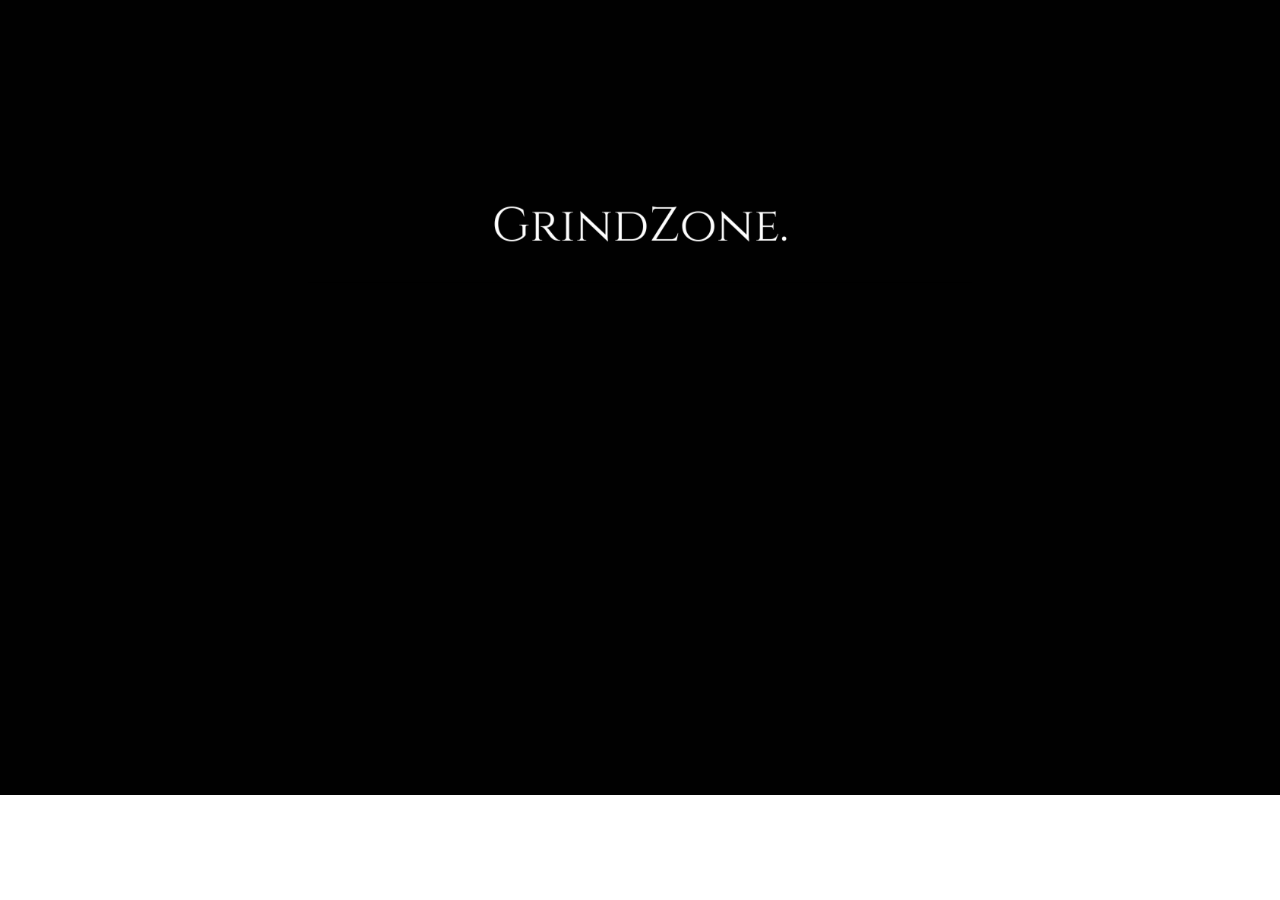
==== home.html @ f59520b8 "Update home.html" ====
<!DOCTYPE html>
<html style="font-size: 16px;" lang="en"><head>
    <meta name="viewport" content="width=device-width, initial-scale=1.0">
    <meta charset="utf-8">
    <meta name="keywords" content="​High-Class Business Consultations tunisia
grindzone
GrindZoneTN
GrindZone
the 1% tunisia
Hustle University tunisia
course tunisia">
    <meta name="description" content="Welcome to GrindZone, a supportive space where individuals come together to grow, learn, and inspire one another.
 Join us on a journey of personal development and unleash your full potential!">
    <title>GrindZoneTN</title>
    <link rel="stylesheet" href="nicepage.css" media="screen">
<link rel="stylesheet" href="home.css" media="screen">
    <script class="u-script" type="text/javascript" src="jquery.js" defer=""></script>
    <script class="u-script" type="text/javascript" src="nicepage.js" defer=""></script>
    <meta name="generator" content="Nicepage 5.13.1, nicepage.com">
    <meta property="og:title" content="GrindZoneTN">
    <meta property="og:description" content="Welcome to GrindZone, a supportive space where individuals come together to grow, learn, and inspire one another.
 Join us on a journey of personal development and unleash your full potential!">
    <meta property="og:image" content="images/White_Elegant_Modern_Calligraphy_Wedding_Thank_You_Card.png">
    <meta property="og:url" content="grindzone-revolution.netlify.app">
    <link rel="canonical" href="grindzone-revolution.netlify.app">
    <link id="u-theme-google-font" rel="stylesheet" href="https://fonts.googleapis.com/css?family=Roboto:100,100i,300,300i,400,400i,500,500i,700,700i,900,900i|Open+Sans:300,300i,400,400i,500,500i,600,600i,700,700i,800,800i">
    <link id="u-page-google-font" rel="stylesheet" href="https://fonts.googleapis.com/css?family=Lato:100,100i,300,300i,400,400i,700,700i,900,900i">
    
    
    
    <script type="application/ld+json">{
		"@context": "http://schema.org",
		"@type": "Organization",
		"name": "",
		"url": "grindzone-revolution.netlify.app"
}</script>
    <meta name="theme-color" content="#478ac9">
    <meta property="og:type" content="website">
  <meta data-intl-tel-input-cdn-path="intlTelInput/"></head>
  <body class="u-body u-overlap u-xl-mode" data-lang="en">
    <section class="u-clearfix u-custom-color-1 u-section-1" id="sec-91c9">
      <div class="u-clearfix u-sheet u-valign-bottom-lg u-valign-bottom-md u-valign-bottom-xl u-sheet-1">
        <img class="u-expanded-width-xs u-image u-image-default u-image-1" src="images/White_Elegant_Modern_Calligraphy_Wedding_Thank_You_Card.png?rand=eda4" alt="" data-image-width="1748" data-image-height="1240" data-animation-name="customAnimationIn" data-animation-duration="1000" data-animation-delay="500">
      </div>
    </section>
    <section class="u-align-center u-clearfix u-custom-color-1 u-section-2" id="sec-6826">
      <div class="u-clearfix u-sheet u-sheet-1">
        <p class="u-align-center-xs u-custom-font u-font-lato u-text u-text-1" data-animation-name="customAnimationIn" data-animation-duration="1000" data-animation-delay="1500"> Welcome to GrindZone, a supportive space where individuals come together to grow, learn, and inspire one another.<br>&nbsp;Join us on a journey of personal development and unleash your full potential!<br>
        </p>
        <a href="Join.html" class="u-active-grey-40 u-black u-border-2 u-border-white u-btn u-button-style u-color-scheme-summer-time u-custom-font u-font-arial u-hover-feature u-hover-white u-text-hover-black u-btn-1" data-animation-name="customAnimationIn" data-animation-duration="1000" data-animation-delay="3000">JOIN The Grindzone</a>
      </div>
      
    </section>
    
    
    
 
  
</body></html>
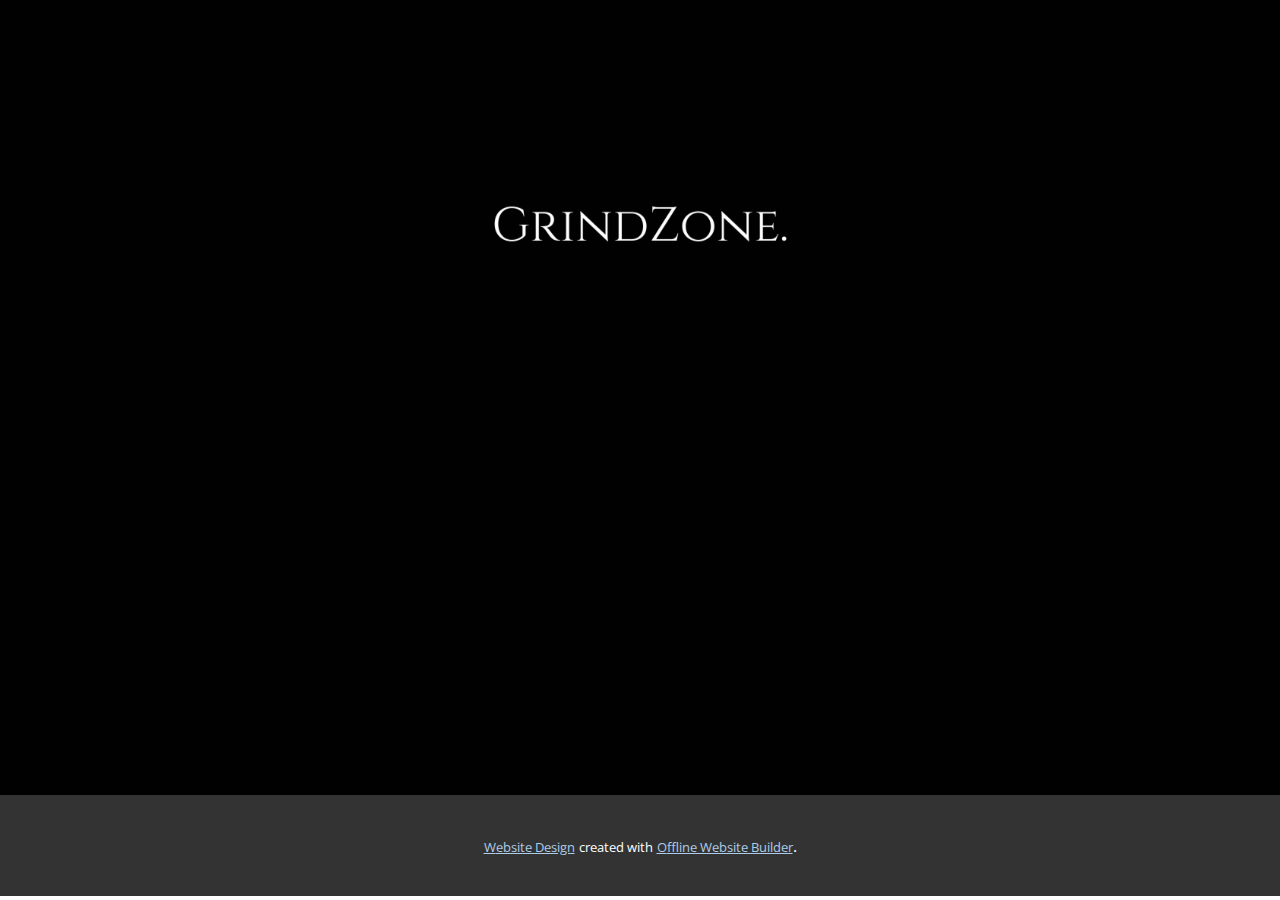
==== commit 835e70eb: "Add files via upload" ====
--- a/home.html
+++ b/home.html
@@ -54,6 +54,16 @@
     
     
     
- 
+    <section class="u-backlink u-clearfix u-grey-80">
+      <a class="u-link" href="https://nicepage.com/website-design" target="_blank">
+        <span>Website Design</span>
+      </a>
+      <p class="u-text">
+        <span>created with</span>
+      </p>
+      <a class="u-link" href="" target="_blank">
+        <span>Offline Website Builder</span>
+      </a>. 
+    </section>
   
-</body></html>
+</body></html>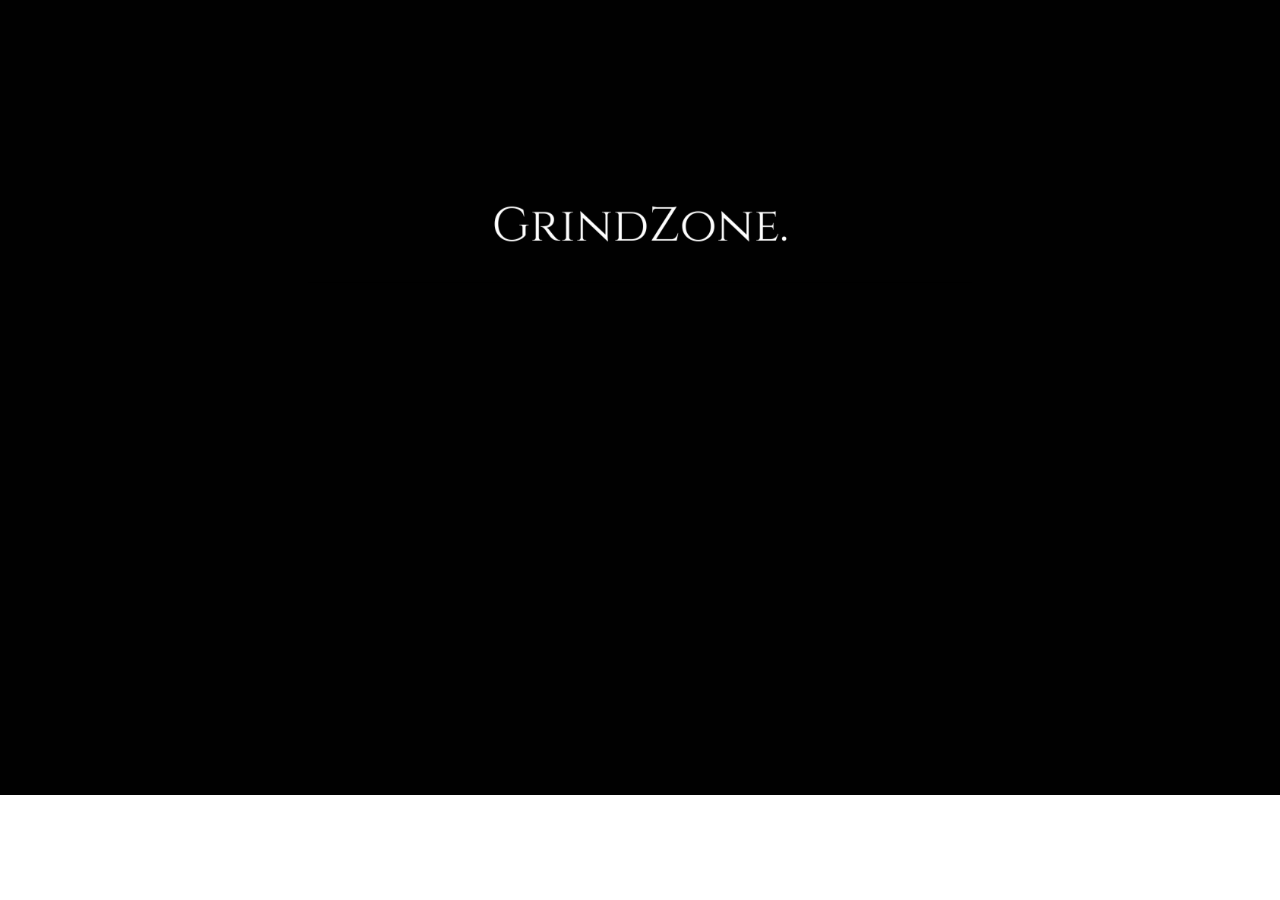
==== commit ddad7941: "Update home.html" ====
--- a/home.html
+++ b/home.html
@@ -54,16 +54,5 @@
     
     
     
-    <section class="u-backlink u-clearfix u-grey-80">
-      <a class="u-link" href="https://nicepage.com/website-design" target="_blank">
-        <span>Website Design</span>
-      </a>
-      <p class="u-text">
-        <span>created with</span>
-      </p>
-      <a class="u-link" href="" target="_blank">
-        <span>Offline Website Builder</span>
-      </a>. 
-    </section>
-  
-</body></html>+
+</body></html>
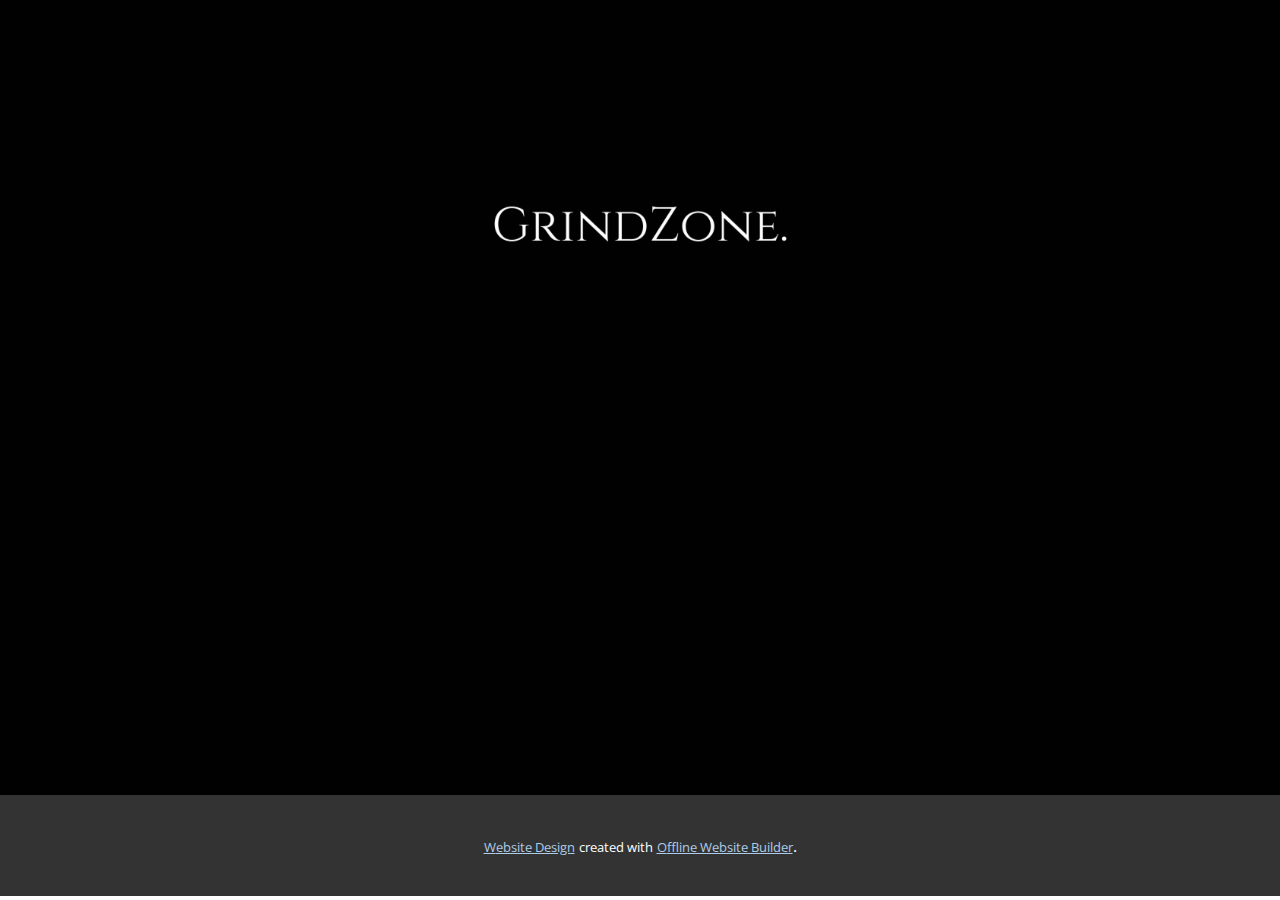
==== commit f8cebd54: "Add files via upload" ====
--- a/home.html
+++ b/home.html
@@ -54,5 +54,16 @@
     
     
     
-
-</body></html>
+    <section class="u-backlink u-clearfix u-grey-80">
+      <a class="u-link" href="https://nicepage.com/website-design" target="_blank">
+        <span>Website Design</span>
+      </a>
+      <p class="u-text">
+        <span>created with</span>
+      </p>
+      <a class="u-link" href="" target="_blank">
+        <span>Offline Website Builder</span>
+      </a>. 
+    </section>
+  
+</body></html>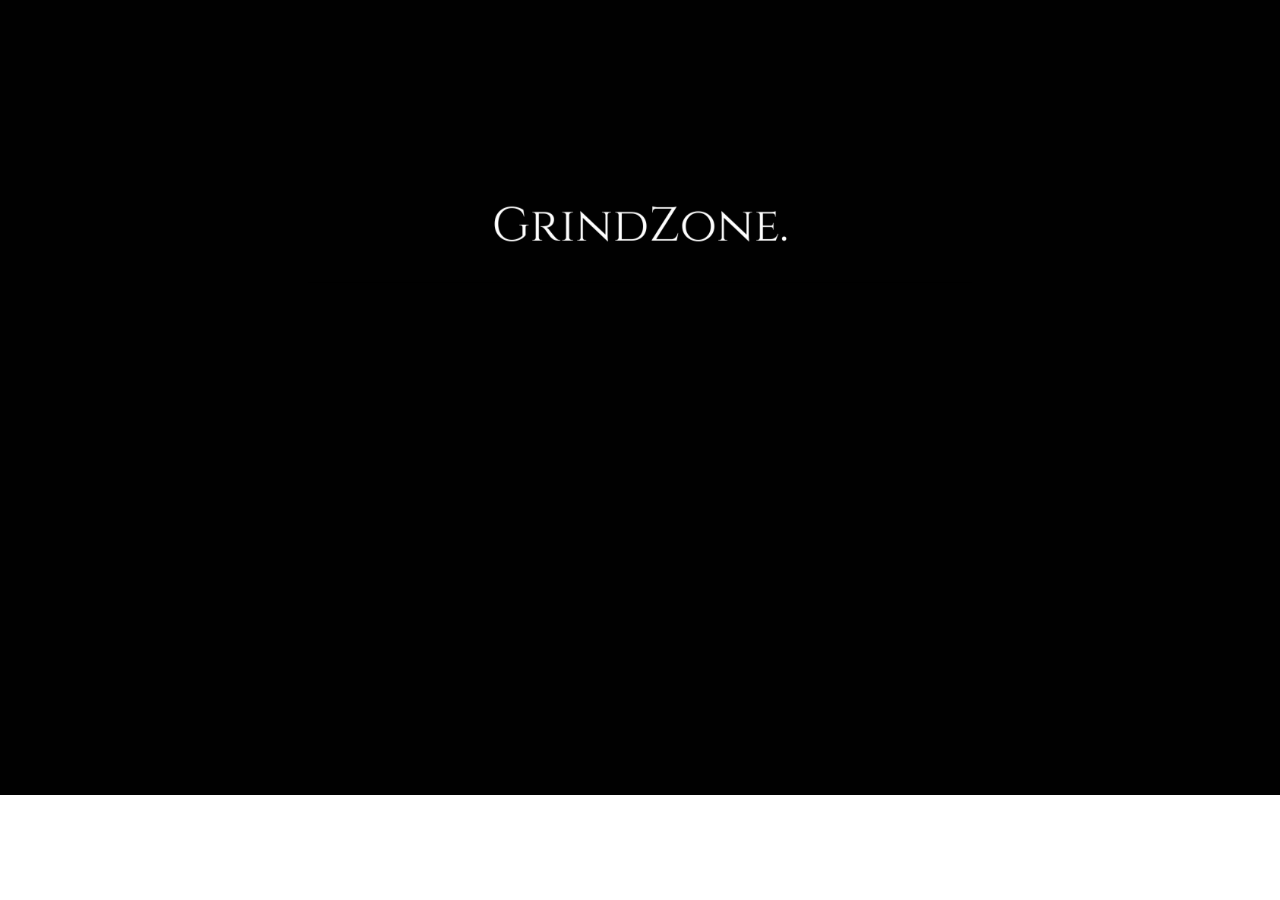
==== commit b539d81d: "Update home.html" ====
--- a/home.html
+++ b/home.html
@@ -54,16 +54,6 @@
     
     
     
-    <section class="u-backlink u-clearfix u-grey-80">
-      <a class="u-link" href="https://nicepage.com/website-design" target="_blank">
-        <span>Website Design</span>
-      </a>
-      <p class="u-text">
-        <span>created with</span>
-      </p>
-      <a class="u-link" href="" target="_blank">
-        <span>Offline Website Builder</span>
-      </a>. 
-    </section>
+
   
-</body></html>+</body></html>
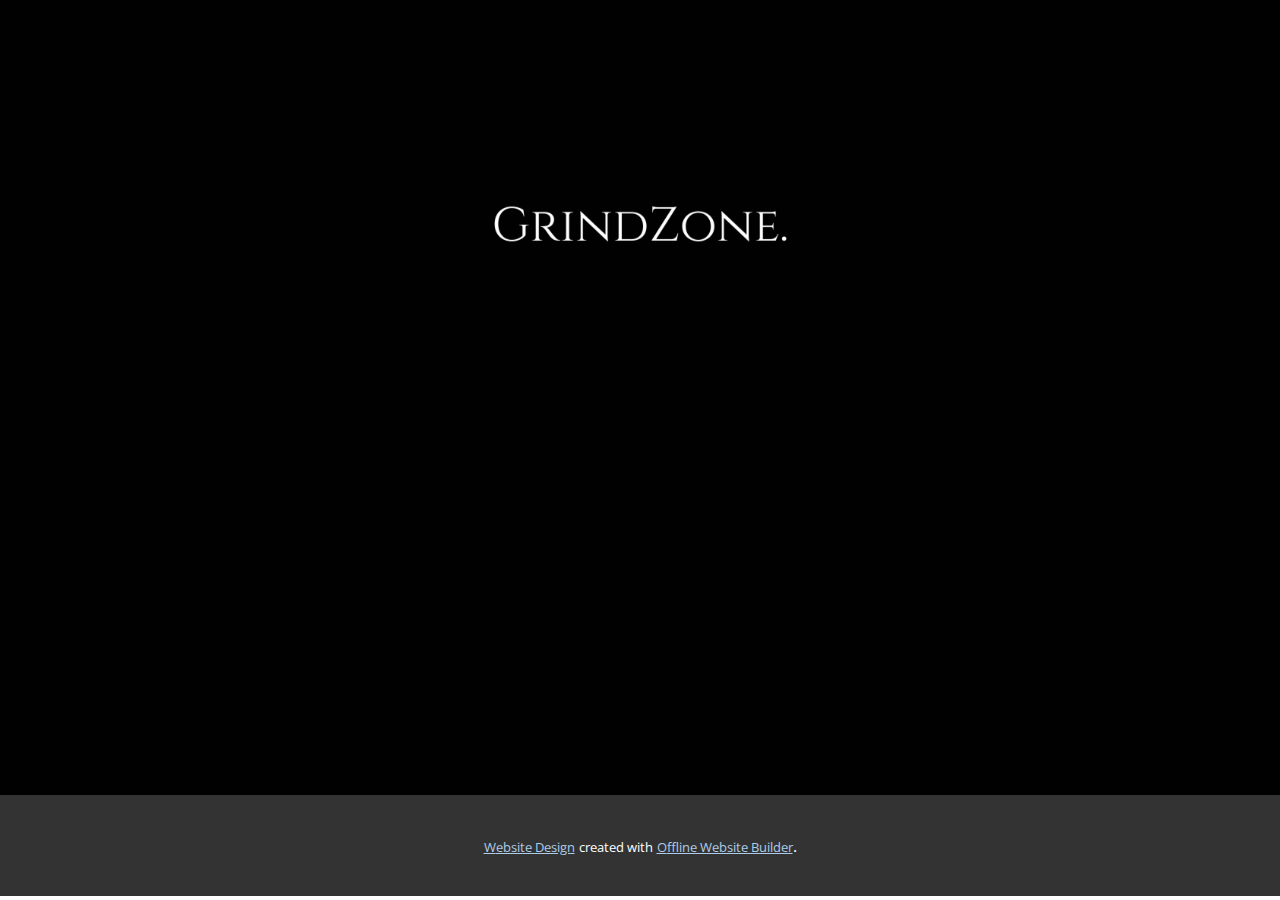
==== commit e5496825: "Add files via upload" ====
--- a/home.html
+++ b/home.html
@@ -54,6 +54,16 @@
     
     
     
-
+    <section class="u-backlink u-clearfix u-grey-80">
+      <a class="u-link" href="https://nicepage.com/website-design" target="_blank">
+        <span>Website Design</span>
+      </a>
+      <p class="u-text">
+        <span>created with</span>
+      </p>
+      <a class="u-link" href="" target="_blank">
+        <span>Offline Website Builder</span>
+      </a>. 
+    </section>
   
-</body></html>
+</body></html>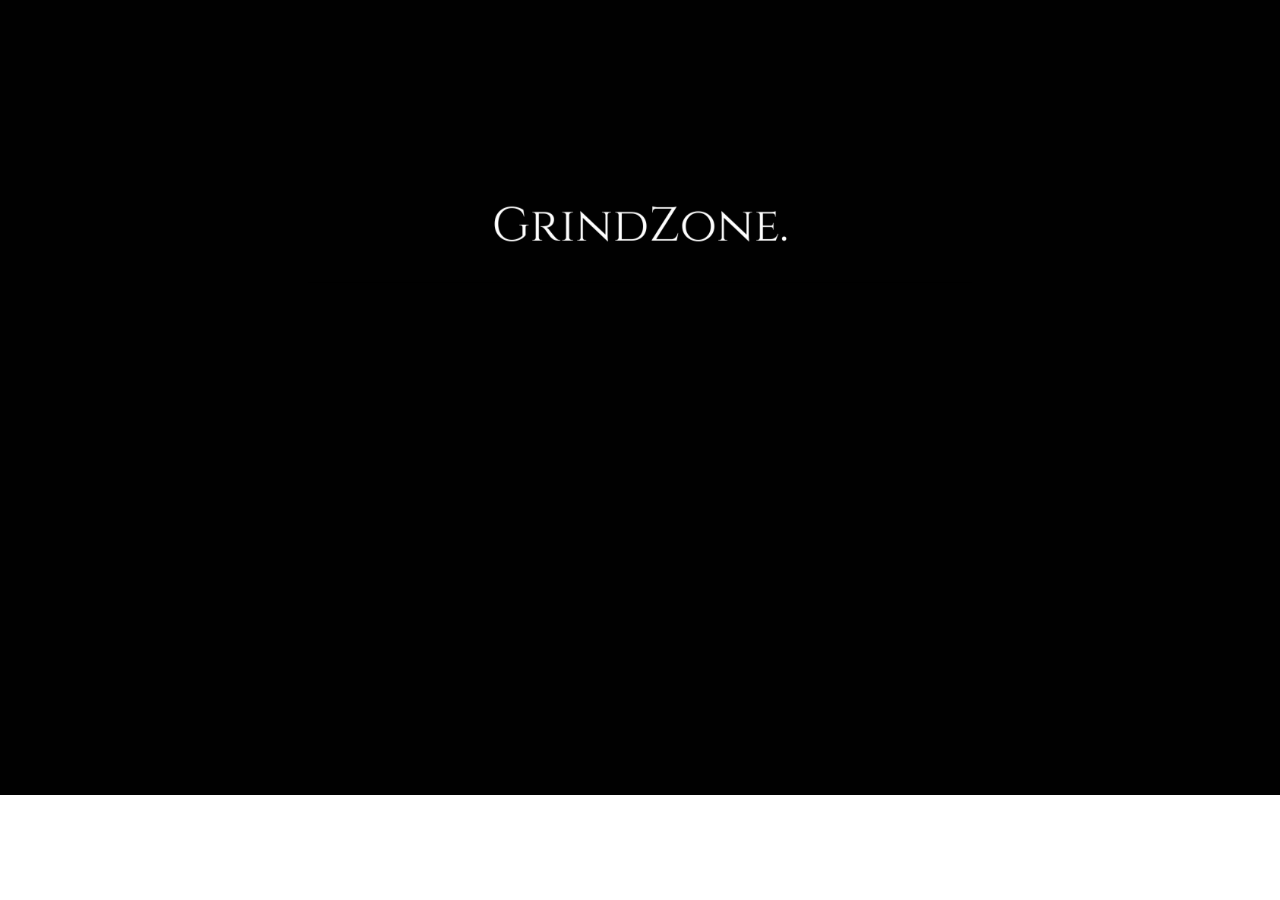
==== commit d292274f: "Update home.html" ====
--- a/home.html
+++ b/home.html
@@ -53,17 +53,6 @@
     </section>
     
     
-    
-    <section class="u-backlink u-clearfix u-grey-80">
-      <a class="u-link" href="https://nicepage.com/website-design" target="_blank">
-        <span>Website Design</span>
-      </a>
-      <p class="u-text">
-        <span>created with</span>
-      </p>
-      <a class="u-link" href="" target="_blank">
-        <span>Offline Website Builder</span>
-      </a>. 
-    </section>
   
-</body></html>+  
+</body></html>
